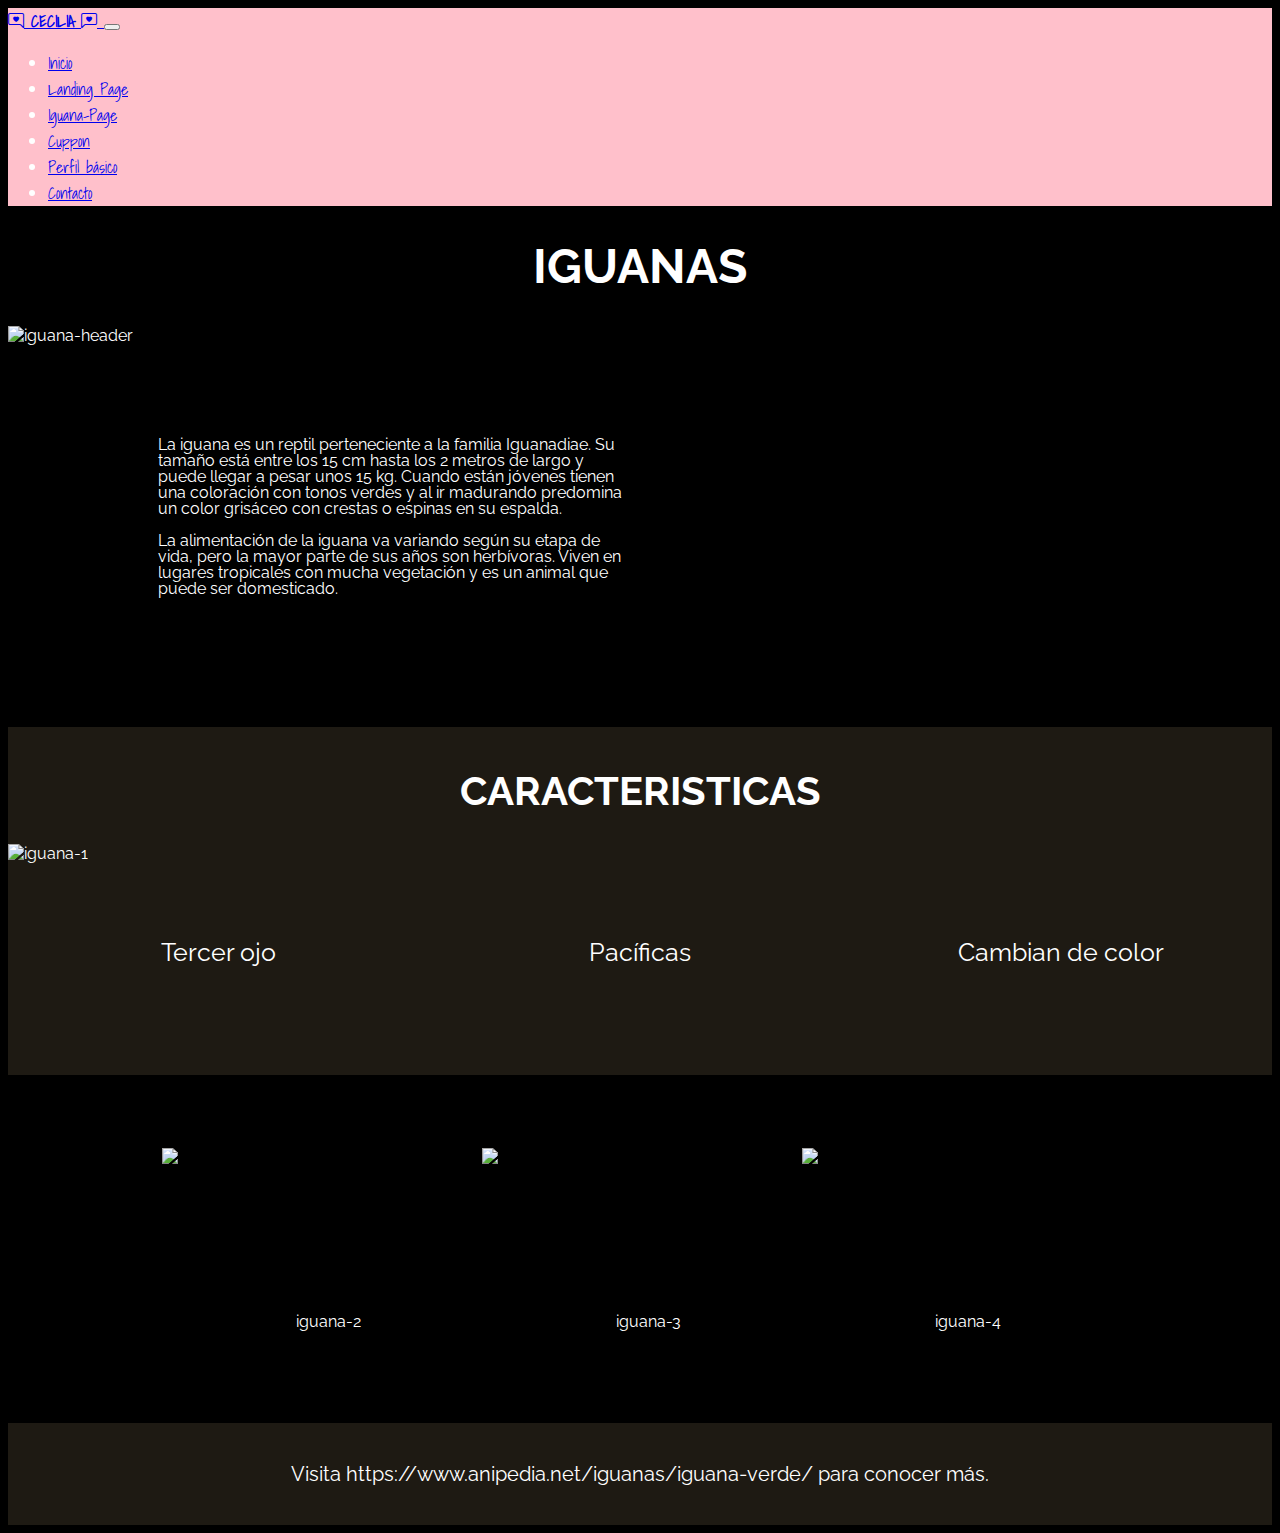
==== iguana.html @ 4cc98a14 "Agregndo cuppon | fix: agregando navbar en sitio de iguana" ====
<!DOCTYPE html>
<html lang="en">

<head>
    <meta charset="UTF-8">
    <meta http-equiv="X-UA-Compatible" content="IE=edge">
    <meta name="viewport" content="width=device-width, initial-scale=1.0">
    <!-- Tipo de letra -->
    <link rel="preconnect" href="https://fonts.googleapis.com">
    <link rel="preconnect" href="https://fonts.gstatic.com" crossorigin>
    <link href="https://fonts.googleapis.com/css2?family=Quicksand&family=Shadows+Into+Light&display=swap"
        rel="stylesheet">
    <link href="https://fonts.googleapis.com/css2?family=Raleway:wght@300;500&display=swap" rel="stylesheet">
    <!-- CDN Bootstrap-->
    <link href="https://cdn.jsdelivr.net/npm/bootstrap@5.1.3/dist/css/bootstrap.min.css" rel="stylesheet"
        integrity="sha384-1BmE4kWBq78iYhFldvKuhfTAU6auU8tT94WrHftjDbrCEXSU1oBoqyl2QvZ6jIW3" crossorigin="anonymous">
    <!-- CDN Font Awesome -->
    <link rel="stylesheet" href="https://cdnjs.cloudflare.com/ajax/libs/font-awesome/6.1.2/css/all.min.css"
        integrity="sha512-1sCRPdkRXhBV2PBLUdRb4tMg1w2YPf37qatUFeS7zlBy7jJI8Lf4VHwWfZZfpXtYSLy85pkm9GaYVYMfw5BC1A=="
        crossorigin="anonymous" referrerpolicy="no-referrer" />
    <!-- Favicon -->
    <link rel="shortcut icon" href="assets/img/iguanas/iguana-4.jpg" type="image/x-icon">
    <!-- Para ver los iconos en boostrap -->
    <link rel="stylesheet" href="https://cdn.jsdelivr.net/npm/bootstrap-icons@1.8.1/font/bootstrap-icons.css">
    <title>Iguana Page</title>
    <!-- Carga CSS -->
    <link rel="stylesheet" href="assets/css/iguanaestilos.css">
</head>

<body>
    <nav class="navbar navbar-expand-lg navbar-light barra">
        <div class="container-fluid">
            <a class="navbar-brand" href="index.html">
                <i class="bi bi-chat-right-heart"></i> <strong>CECILIA</strong> <i class="bi bi-chat-left-heart"></i>
            </a>
            <button class="navbar-toggler" type="button" data-bs-toggle="collapse" data-bs-target="#navbarNav"
                aria-controls="navbarNav" aria-expanded="false" aria-label="Toggle navigation">
                <span class="navbar-toggler-icon"></span>
            </button>
            <div class="collapse navbar-collapse" id="navbarNav">
                <ul class="navbar-nav ms-auto">
                    <li class="nav-item">
                        <a class="nav-link" href="index.html">Inicio</a>
                    </li>
                    <li class="nav-item">
                        <a class="nav-link" href="landing-page.html">Landing Page</a>
                    </li>
                    <li class="nav-item">
                        <a class="nav-link" href="iguana.html">Iguana-Page</a>
                    </li>
                    <li class="nav-item">
                        <a class="nav-link" href="cuppon.html">Cuppon</a>
                    </li>
                    <li class="nav-item">
                        <a class="nav-link" href="perfil.html">Perfil básico</a>
                    </li>
                    <li class="nav-item">
                        <a class="nav-link" href="#footer">Contacto</a>
                    </li>
                </ul>
            </div>
        </div>
    </nav>

    <header>
        <h1>IGUANAS</h1>
        <img class="iguana-header" src="assets/img/iguanas/bg-header.jpg" alt="iguana-header">
    </header>

    <main>
        <!-- Descripción Iguanas -->
        <section class="container-fluid iguana-descripcion">
            <div class="row">
                <div class="col-4 col-xs-12 col-md-6 textos-iguanas my-auto">
                        <p class="texto-1">
                            La iguana es un reptil perteneciente a la familia Iguanadiae. Su tamaño está entre los 15 cm hasta
                            los 2 metros de largo y puede llegar a pesar unos 15 kg. Cuando están jóvenes tienen una coloración
                            con tonos verdes y al ir madurando predomina un color grisáceo con crestas o espinas en su espalda.
                        </p>
                        <p class="texto-2">
                            La alimentación de la iguana va variando según su etapa de vida, pero la mayor parte de sus años son
                            herbívoras. Viven en lugares tropicales con mucha vegetación y es un animal que puede ser
                            domesticado.
                        </p>
                </div>
               <div class="col-8 col-xs-12 col-md-6 ms-auto my-auto">
                    <img class="iguana-1" src="assets/img/iguanas/iguana-1.jpg" alt="iguana-1"> 
                </div>
            </div> 
        </section>

        <!-- Características Iguanas -->

        <section class="container-fluid text-center caracteristicas">
            <h2>CARACTERISTICAS</h2>
            <div class="row">
                <div class="col-12 col-xs-12 col-md-4 cualidad-iguanas">
                <i class="fa-solid fa-eye fa-2x"></i>
                <p>Tercer ojo</p>
            </div>
            <div class="col-12 col-xs-12 col-md-4 cualidad-iguanas">
                <i class="fa-solid fa-hand-peace fa-2x"></i>
                <p>Pacíficas</p>
            </div>
            <div class="col-12 col-xs-12 col-md-4 cualidad-iguanas">
                <i class="fa-solid fa-paintbrush fa-2x"></i></7>
                <p>Cambian de color</p>
            </div>
        </section>


    <!-- Galería Iguanas -->
        <section class="galeria-iguanas">
            <img class="imgsize" src="assets/img/iguanas/iguana-2.jpg" alt="iguana-2">
            <img class="imgsize" src="assets/img/iguanas/iguana-3.jpg" alt="iguana-3">
            <img class="imgsize" src="assets/img/iguanas/iguana-4.jpg" alt="iguana-4">
        </section>
    </main>

    <!-- Pie de página Iguanas -->
    <footer>
        <div class="link-iguana">
            <a href="https://www.anipedia.net/iguanas/iguana-verde/" target="_blank">
                Visita https://www.anipedia.net/iguanas/iguana-verde/ para conocer más.
            </a>
        </div>
    </footer>

   <!-- javascript con bootstrap -->
   <script src="https://cdn.jsdelivr.net/npm/bootstrap@5.1.3/dist/js/bootstrap.bundle.min.js"
   integrity="sha384-ka7Sk0Gln4gmtz2MlQnikT1wXgYsOg+OMhuP+IlRH9sENBO0LRn5q+8nbTov4+1p"
   crossorigin="anonymous"></script>
</body>
</html>
---- assets/css/iguanaestilos.css ----
body {
    font-family: 'Raleway', sans-serif;
    background-color: black;
    color: white;
}

/* cargar tipo de letra - forma 2*/
/*@import url('https://fonts.googleapis.com/css2?family=Raleway:wght@300;500&display=swap');*/

/* * {
    margin: 0;
    padding: 0;
} */

/* Configuración Header */

.barra{
    background-color:pink;
    font-family: 'Shadows Into Light';
  }
  
header {
    display: block;
}

header h1 {
    font-size: 3em;
    text-align: center;
    /*73px son 4,5625em*/
    line-height: 4, 5625em;
    height: 4, 5625em;
}

.iguana-header {
    width: 100%;
}


/* Sección 1 - descrición*/
.iguana-descripcion {
    height: 348px;
    /* display: flow-root; */
}

.iguana-1 {
    width: 399px;
    height: 237px;
    /* float: right; */
    /* padding-top: 65px;
    padding-right: 150px;
    padding-bottom: 66px; */
}

.textos-iguanas {
    /* display: inline-block; */
    height: 348px;
    width: 475px;
    padding-top: 76px;
    padding-bottom: 75px;
    padding-left: 150px;
    font-weight: 300px;
    line-height: 1em;
}

/* .textos-iguanas:hover {
    color:blueviolet;
} */

/* .texto-1 {
    margin-bottom: 1em;
}

.texto-2 {
    margin-top: 1em;
} */

/* Sección 2 - Características */
.caracteristicas {
    background-color: #1E1A13;
    height: 348px;
    text-align: center;
}

.caracteristicas h2 {
    padding-top: 1em;
    padding-bottom: 1em;
    font-size: 2.5em;
    font-weight: 500px;
    font-size: 40px;
}

.cualidad-iguanas p {
    font-weight: 300px;
    line-height: 30px;
}

.cualidad-iguanas {
    /* text-align: center; */
    font-size: 25px;
    width: 33%;
    padding-top: 1em;
    padding-bottom: 1em;
}

.caracteristicas .cualidad-iguanas {
    display: inline-block;
}

/* Galería de imágenes de Iguanas */
.galeria-iguanas .imgsize {
    width: 316px;
    height: 202px;
    display: inline-block;
    vertical-align: middle;
}

.galeria-iguanas {
    height: 348px;
    line-height: 348px;
    text-align: center;
}

/* Pie de página */
footer {
    height: 102px;
    background-color: #1E1A13;
    text-align: center;
}

footer a {
    text-align: center;
    text-decoration: none;
    color: white;
    font-size: 20px;
    line-height: 24px;
}

.link-iguana {
    padding-top: 39px;
    padding-bottom: 39px;
}

footer a:hover {
    color: chartreuse;
}

footer a:active {
    color: blueviolet;
}
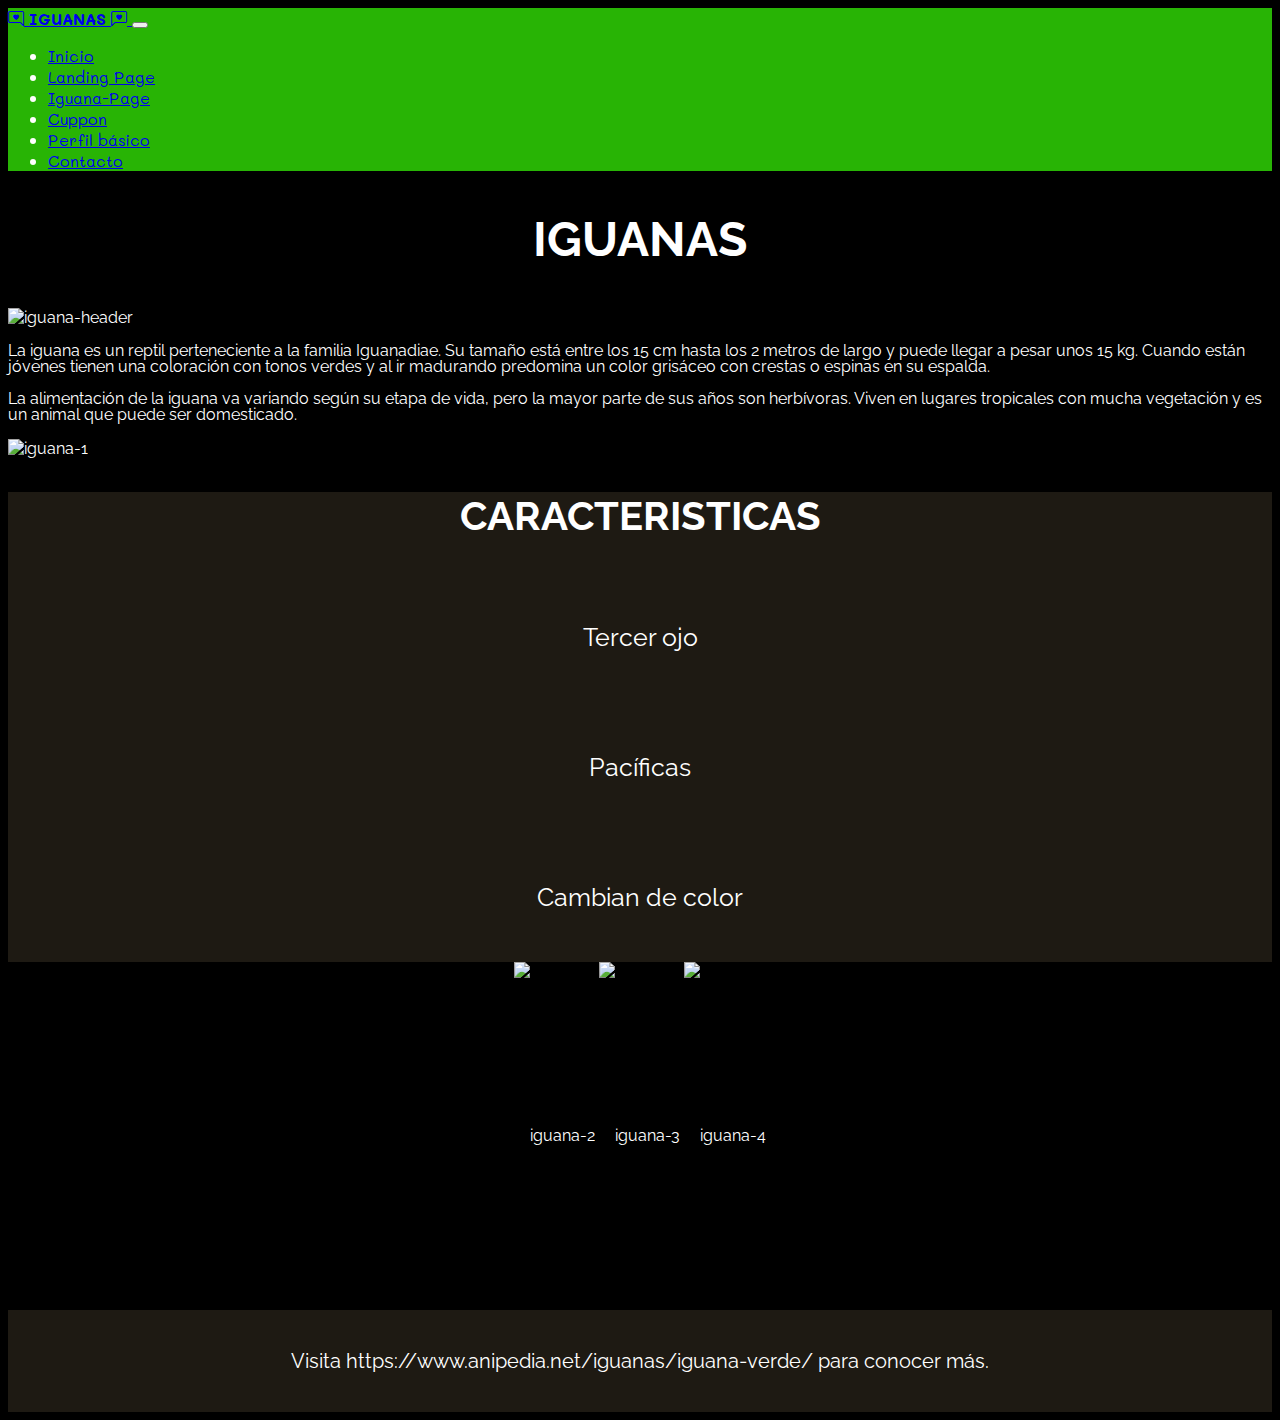
==== commit d361711e: "fix: reparada la pagina iguana|se supone que se ve bien en telefono" ====
--- a/iguana.html
+++ b/iguana.html
@@ -8,8 +8,7 @@
     <!-- Tipo de letra -->
     <link rel="preconnect" href="https://fonts.googleapis.com">
     <link rel="preconnect" href="https://fonts.gstatic.com" crossorigin>
-    <link href="https://fonts.googleapis.com/css2?family=Quicksand&family=Shadows+Into+Light&display=swap"
-        rel="stylesheet">
+    <link href="https://fonts.googleapis.com/css2?family=Mali:wght@500&display=swap" rel="stylesheet">
     <link href="https://fonts.googleapis.com/css2?family=Raleway:wght@300;500&display=swap" rel="stylesheet">
     <!-- CDN Bootstrap-->
     <link href="https://cdn.jsdelivr.net/npm/bootstrap@5.1.3/dist/css/bootstrap.min.css" rel="stylesheet"
@@ -31,7 +30,7 @@
     <nav class="navbar navbar-expand-lg navbar-light barra">
         <div class="container-fluid">
             <a class="navbar-brand" href="index.html">
-                <i class="bi bi-chat-right-heart"></i> <strong>CECILIA</strong> <i class="bi bi-chat-left-heart"></i>
+                <i class="bi bi-chat-right-heart"></i> <strong>IGUANAS</strong> <i class="bi bi-chat-left-heart"></i>
             </a>
             <button class="navbar-toggler" type="button" data-bs-toggle="collapse" data-bs-target="#navbarNav"
                 aria-controls="navbarNav" aria-expanded="false" aria-label="Toggle navigation">
@@ -55,7 +54,7 @@
                         <a class="nav-link" href="perfil.html">Perfil básico</a>
                     </li>
                     <li class="nav-item">
-                        <a class="nav-link" href="#footer">Contacto</a>
+                        <a class="nav-link" href="#contacto">Contacto</a>
                     </li>
                 </ul>
             </div>
@@ -69,56 +68,66 @@
 
     <main>
         <!-- Descripción Iguanas -->
-        <section class="container-fluid iguana-descripcion">
+        <section class="container-fluid iguana-descripcion text-center my-5">
             <div class="row">
-                <div class="col-4 col-xs-12 col-md-6 textos-iguanas my-auto">
-                        <p class="texto-1">
-                            La iguana es un reptil perteneciente a la familia Iguanadiae. Su tamaño está entre los 15 cm hasta
-                            los 2 metros de largo y puede llegar a pesar unos 15 kg. Cuando están jóvenes tienen una coloración
-                            con tonos verdes y al ir madurando predomina un color grisáceo con crestas o espinas en su espalda.
-                        </p>
-                        <p class="texto-2">
-                            La alimentación de la iguana va variando según su etapa de vida, pero la mayor parte de sus años son
-                            herbívoras. Viven en lugares tropicales con mucha vegetación y es un animal que puede ser
-                            domesticado.
-                        </p>
+                <div class="col-6 col-sm-12 col-md-6 textos-iguanas mx-auto my-auto">
+                    <p class="text-center">
+                        La iguana es un reptil perteneciente a la familia Iguanadiae. Su tamaño está entre los 15 cm
+                        hasta
+                        los 2 metros de largo y puede llegar a pesar unos 15 kg. Cuando están jóvenes tienen una
+                        coloración
+                        con tonos verdes y al ir madurando predomina un color grisáceo con crestas o espinas en su
+                        espalda.
+                    </p>
+                    <p class="text-center">
+                        La alimentación de la iguana va variando según su etapa de vida, pero la mayor parte de sus años
+                        son
+                        herbívoras. Viven en lugares tropicales con mucha vegetación y es un animal que puede ser
+                        domesticado.
+                    </p>
                 </div>
-               <div class="col-8 col-xs-12 col-md-6 ms-auto my-auto">
-                    <img class="iguana-1" src="assets/img/iguanas/iguana-1.jpg" alt="iguana-1"> 
+                <div class="col-6 col-sm-12 col-md-6 mx-auto my-auto">
+                    <img class="iguana-1" src="assets/img/iguanas/iguana-1.jpg" alt="iguana-1">
                 </div>
-            </div> 
+            </div>
         </section>
 
         <!-- Características Iguanas -->
 
-        <section class="container-fluid text-center caracteristicas">
-            <h2>CARACTERISTICAS</h2>
+        <section class="container-fluid text-center caracteristicas my-5">
+            <h2 class="py-5">CARACTERISTICAS</h2>
             <div class="row">
-                <div class="col-12 col-xs-12 col-md-4 cualidad-iguanas">
-                <i class="fa-solid fa-eye fa-2x"></i>
-                <p>Tercer ojo</p>
-            </div>
-            <div class="col-12 col-xs-12 col-md-4 cualidad-iguanas">
-                <i class="fa-solid fa-hand-peace fa-2x"></i>
-                <p>Pacíficas</p>
-            </div>
-            <div class="col-12 col-xs-12 col-md-4 cualidad-iguanas">
-                <i class="fa-solid fa-paintbrush fa-2x"></i></7>
-                <p>Cambian de color</p>
+                <div class="col-12 col-sm-12 col-md-4 cualidad-iguanas">
+                    <i class="fa-solid fa-eye fa-2x"></i>
+                    <p>Tercer ojo</p>
+                </div>
+                <div class="col-12 col-sm-12 col-md-4 cualidad-iguanas">
+                    <i class="fa-solid fa-hand-peace fa-2x"></i>
+                    <p>Pacíficas</p>
+                </div>
+                <div class="col-12 col-sm-12 col-md-4 cualidad-iguanas">
+                    <i class="fa-solid fa-paintbrush fa-2x"></i></7>
+                    <p>Cambian de color</p>
+                </div>
             </div>
         </section>
 
 
-    <!-- Galería Iguanas -->
-        <section class="galeria-iguanas">
-            <img class="imgsize" src="assets/img/iguanas/iguana-2.jpg" alt="iguana-2">
-            <img class="imgsize" src="assets/img/iguanas/iguana-3.jpg" alt="iguana-3">
-            <img class="imgsize" src="assets/img/iguanas/iguana-4.jpg" alt="iguana-4">
+        <!-- Galería Iguanas -->
+        <section class="container-fluid galeria-iguanas">
+            <div class="row">
+                <div class="col-12">
+                    <img class="imgsize" src="assets/img/iguanas/iguana-2.jpg" alt="iguana-2">
+                    <img class="imgsize" src="assets/img/iguanas/iguana-3.jpg" alt="iguana-3">
+                    <img class="imgsize" src="assets/img/iguanas/iguana-4.jpg" alt="iguana-4">
+                </div>
+            </div>
         </section>
     </main>
 
     <!-- Pie de página Iguanas -->
-    <footer>
+    <a name="contacto"></a>
+    <footer class="container-fluid">
         <div class="link-iguana">
             <a href="https://www.anipedia.net/iguanas/iguana-verde/" target="_blank">
                 Visita https://www.anipedia.net/iguanas/iguana-verde/ para conocer más.
@@ -126,9 +135,10 @@
         </div>
     </footer>
 
-   <!-- javascript con bootstrap -->
-   <script src="https://cdn.jsdelivr.net/npm/bootstrap@5.1.3/dist/js/bootstrap.bundle.min.js"
-   integrity="sha384-ka7Sk0Gln4gmtz2MlQnikT1wXgYsOg+OMhuP+IlRH9sENBO0LRn5q+8nbTov4+1p"
-   crossorigin="anonymous"></script>
+    <!-- javascript con bootstrap -->
+    <script src="https://cdn.jsdelivr.net/npm/bootstrap@5.1.3/dist/js/bootstrap.bundle.min.js"
+        integrity="sha384-ka7Sk0Gln4gmtz2MlQnikT1wXgYsOg+OMhuP+IlRH9sENBO0LRn5q+8nbTov4+1p"
+        crossorigin="anonymous"></script>
 </body>
+
 </html>--- a/assets/css/iguanaestilos.css
+++ b/assets/css/iguanaestilos.css
@@ -15,10 +15,10 @@
 /* Configuración Header */
 
 .barra{
-    background-color:pink;
-    font-family: 'Shadows Into Light';
-  }
-  
+    background-color:rgb(40, 180, 5);
+    font-family: 'Mali', cursive;
+}
+
 header {
     display: block;
 }
@@ -27,8 +27,10 @@
     font-size: 3em;
     text-align: center;
     /*73px son 4,5625em*/
-    line-height: 4, 5625em;
-    height: 4, 5625em;
+    line-height: 73px;
+    height: 73px;
+    /* line-height: 4, 5625em;
+    height: 4, 5625em; */
 }
 
 .iguana-header {
@@ -37,29 +39,29 @@
 
 
 /* Sección 1 - descrición*/
-.iguana-descripcion {
+/* .iguana-descripcion {
     height: 348px;
-    /* display: flow-root; */
-}
+    display: flow-root; 
+} */
 
 .iguana-1 {
     width: 399px;
-    height: 237px;
+    /* height: 237px; */
     /* float: right; */
-    /* padding-top: 65px;
-    padding-right: 150px;
-    padding-bottom: 66px; */
+    /* padding-top: 65px; */
+    /* padding-right: 150px; */
+    /* padding-bottom: 66px; */
 }
 
 .textos-iguanas {
     /* display: inline-block; */
-    height: 348px;
-    width: 475px;
-    padding-top: 76px;
-    padding-bottom: 75px;
-    padding-left: 150px;
+    /* height: 348px;
+    width: 475px; */
+    /* padding-top: 76px;
+    padding-bottom: 75px; */
+    /* padding-left: 150px; */
     font-weight: 300px;
-    line-height: 1em;
+    line-height: 16px;
 }
 
 /* .textos-iguanas:hover {
@@ -77,14 +79,15 @@
 /* Sección 2 - Características */
 .caracteristicas {
     background-color: #1E1A13;
-    height: 348px;
+    /* height: 348px; */
     text-align: center;
 }
 
 .caracteristicas h2 {
-    padding-top: 1em;
+    /* padding-top: 1em;
     padding-bottom: 1em;
-    font-size: 2.5em;
+    font-size: 2.5em; */
+    font-size:40px;
     font-weight: 500px;
     font-size: 40px;
 }
@@ -95,34 +98,34 @@
 }
 
 .cualidad-iguanas {
-    /* text-align: center; */
+    /* text-align: center;  */
     font-size: 25px;
-    width: 33%;
+    /* width: 33%; */
     padding-top: 1em;
     padding-bottom: 1em;
-}
+} 
 
-.caracteristicas .cualidad-iguanas {
+/* .caracteristicas .cualidad-iguanas {
     display: inline-block;
-}
+} */
 
 /* Galería de imágenes de Iguanas */
+
 .galeria-iguanas .imgsize {
     width: 316px;
     height: 202px;
-    display: inline-block;
-    vertical-align: middle;
+    /* display: inline-block; */
+    /* vertical-align: middle; */
 }
-
 .galeria-iguanas {
-    height: 348px;
+    /* height: 348px; */
     line-height: 348px;
     text-align: center;
 }
 
 /* Pie de página */
 footer {
-    height: 102px;
+    /* height: 102px; */
     background-color: #1E1A13;
     text-align: center;
 }
